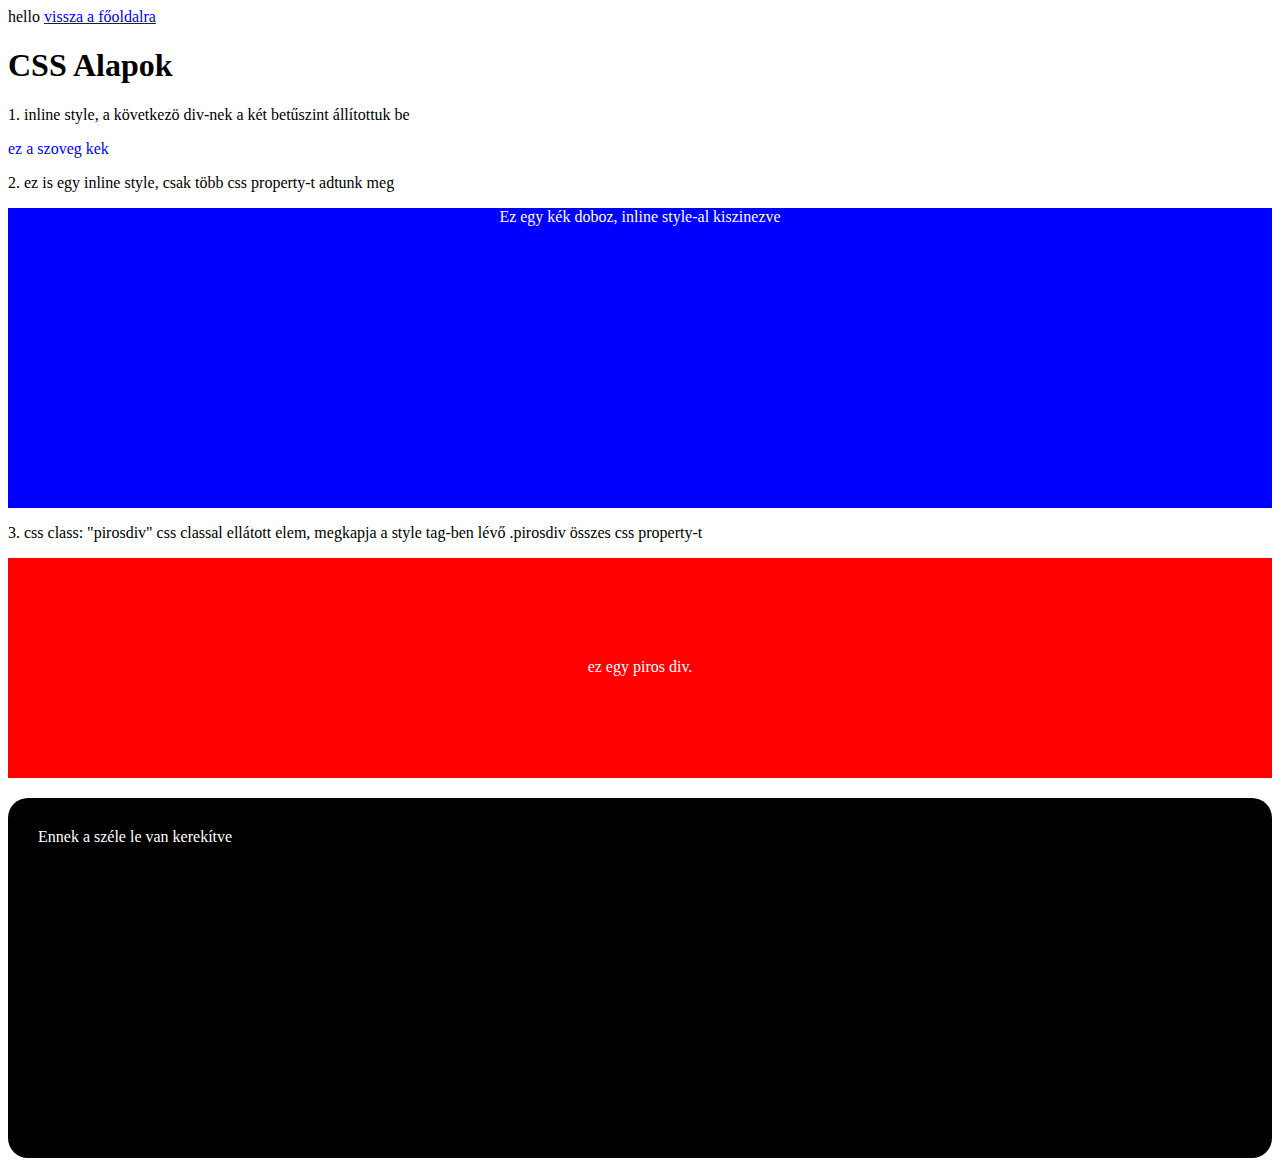
==== 02_css_basics.html @ cfd97486 "első file-ok hozzáadása" ====
<!DOCTYPE html>
<html lang="en">
<head>
    <meta charset="UTF-8">
    <title>Document</title>
</head>
<body>
   hello
   
   <a href="index.html">vissza a főoldalra</a>
   
   <h1>CSS Alapok</h1>
   <p>
       1. inline style, a következö div-nek a két betűszint állítottuk be
   </p>
   <div style="color: blue;">ez a szoveg kek</div>
   
   <p>2. ez is egy inline style, csak több css property-t adtunk meg</p>
   
   <div style="background-color: blue;
               height: 300px; 
               text-align: center; 
               color: white;
    ">
Ez egy kék doboz, inline style-al kiszinezve</div>
          
<p>3. css class: "pirosdiv" css classal ellátott elem, megkapja a style tag-ben lévő .pirosdiv összes css property-t</p>              
<div class="pirosdiv">ez egy piros div.</div>
<div id="lekerekitett">Ennek a széle le van kerekítve</div>                                         
<style>
/* ez egy css comment. A style tagek közé nem html hanem css kódot kell írni */
/*a pirosdiv class-al ellatott html elemekre az alabbi tulajdonsagok vonatkoznak */
.pirosdiv
    {
        background-color: red;
        height: 120px;
        color: white;
        text-align: center;
        padding-top: 100px;
    }
/* a kettőskereszt id-t jelent css-ben, a pont class-t jelent */
#lekerekitett{
/*a padding befelé tolja a tartalmat*/
        padding: 30px;
/*a margin a html elem körül hat*/
        margin-top: 20px;
        background-color: black;
        color: white;
        border-radius: 20px;
        height: 300px;
    }

</style>
           

                  
            
</body>
</html>
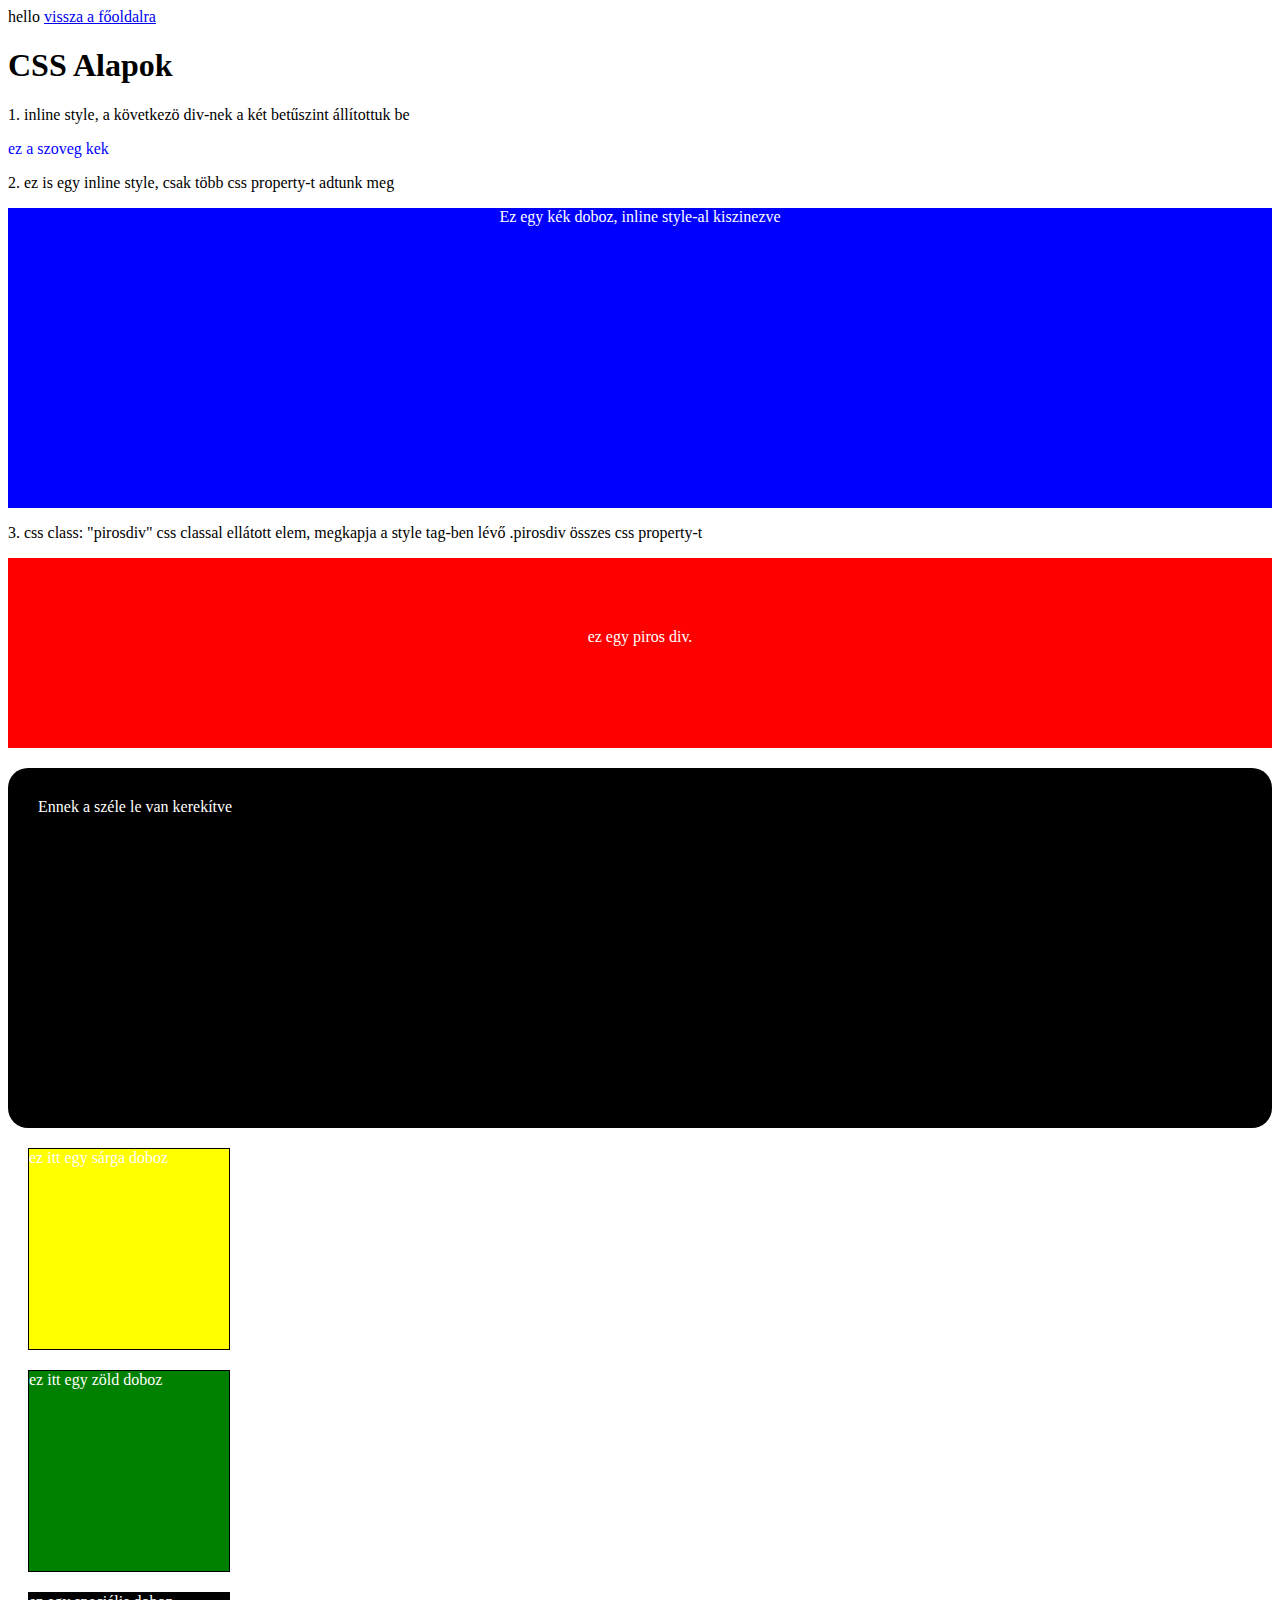
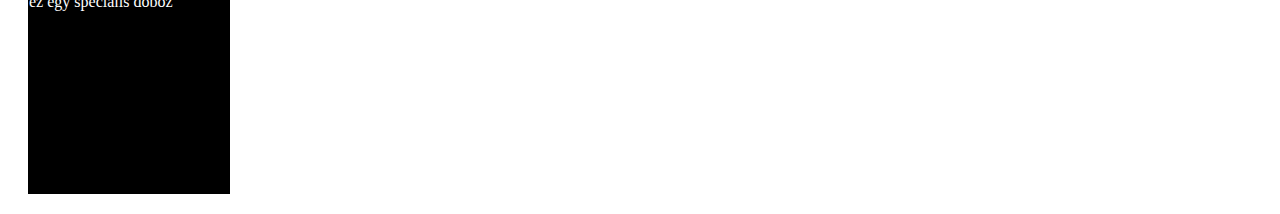
==== commit c75240fe: "css alapok: class,id" ====
--- a/02_css_basics.html
+++ b/02_css_basics.html
@@ -22,9 +22,10 @@
                text-align: center; 
                color: white;
     ">
-Ez egy kék doboz, inline style-al kiszinezve</div>
+    Ez egy kék doboz, inline style-al kiszinezve</div>
           
-<p>3. css class: "pirosdiv" css classal ellátott elem, megkapja a style tag-ben lévő .pirosdiv összes css property-t</p>              
+<p>3. css class: "pirosdiv" css classal ellátott elem, megkapja a style tag-ben lévő .pirosdiv összes css property-t</p>
+              
 <div class="pirosdiv">ez egy piros div.</div>
 <div id="lekerekitett">Ennek a széle le van kerekítve</div>                                         
 <style>
@@ -36,9 +37,9 @@
         height: 120px;
         color: white;
         text-align: center;
-        padding-top: 100px;
+        padding-top: 70px;
     }
-/* a kettőskereszt id-t jelent css-ben, a pont class-t jelent */
+/* a kettőskereszt id-t jelent css-ben, a pont pedig class-t jelent */
 #lekerekitett{
 /*a padding befelé tolja a tartalmat*/
         padding: 30px;
@@ -53,7 +54,33 @@
 </style>
            
 
-                  
+<div class="doboz sarga-doboz">ez itt egy sárga doboz</div>
+<div class="doboz zold-doboz">ez itt egy zöld doboz</div>                  
+<div id="specialis-doboz" class="doboz">ez egy speciális doboz</div>
+           
+<style>
+    
+    /* a kettőskereszt id-t jelent css-ben, a pont pedig class-t jelent */
+    
+    .doboz{
+        width: 200px;
+        height: 200px;
+        border: 1px solid black;
+        margin: 20px;
+        color: white;
+    }    
+    
+    .sarga-doboz{
+        background-color: yellow;
+    }
+    .zold-doboz{
+        background-color: green;
+    }
+    #specialis-doboz{
+        background-color: black;
+    }
+    
+</style>
             
 </body>
 </html>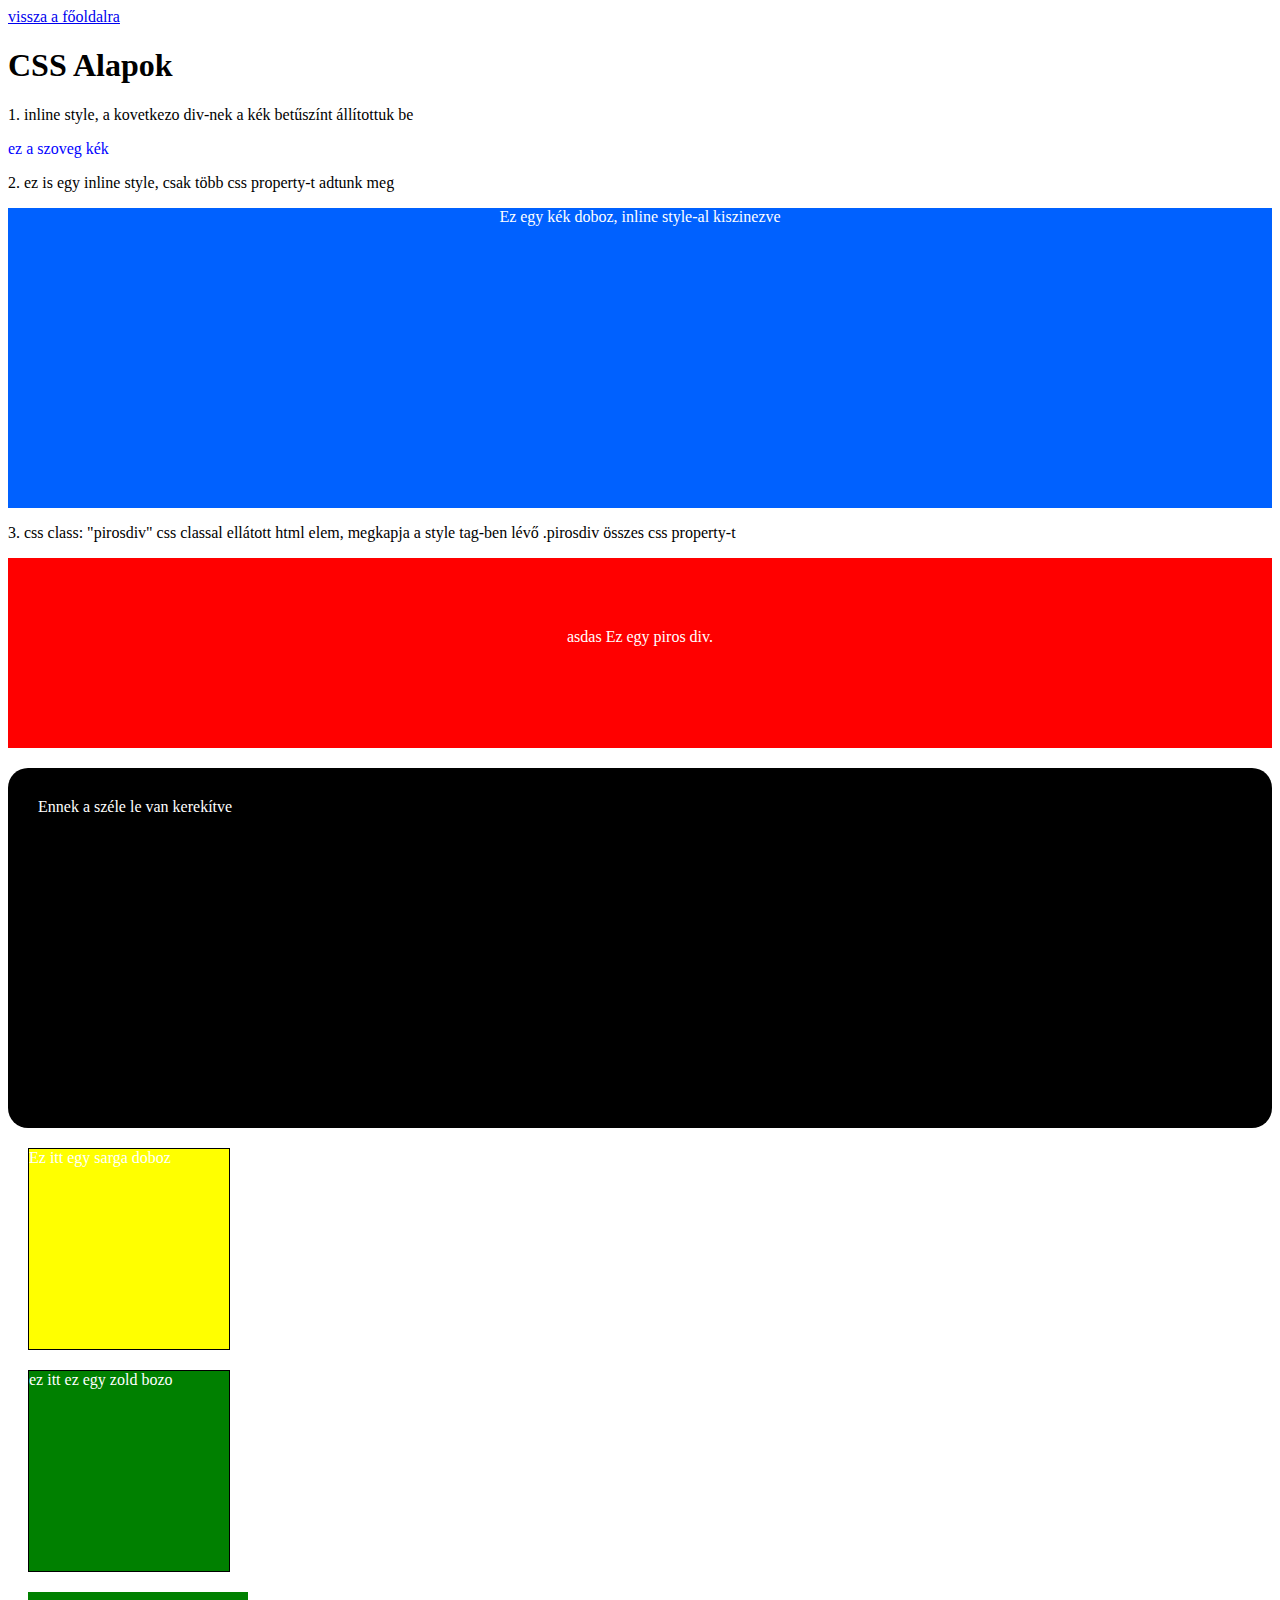
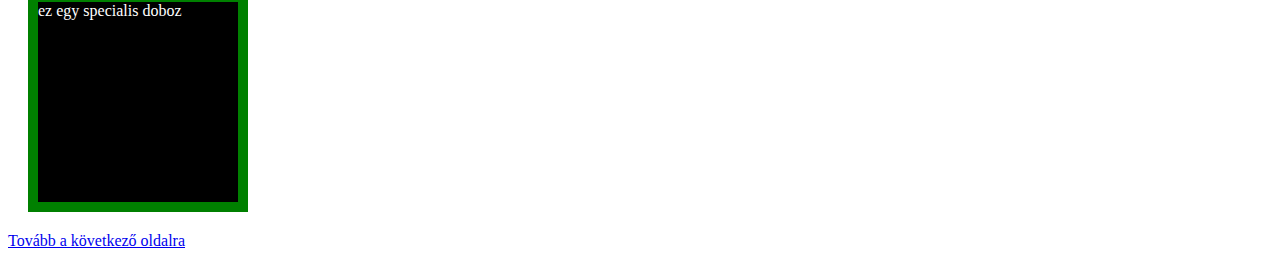
==== commit 26dc9394: "positioning" ====
--- a/02_css_basics.html
+++ b/02_css_basics.html
@@ -1,86 +1,90 @@
 <!DOCTYPE html>
 <html lang="en">
 <head>
-    <meta charset="UTF-8">
-    <title>Document</title>
+  <meta charset="UTF-8">
+  <title>Css Alapok</title>
 </head>
 <body>
-   hello
-   
-   <a href="index.html">vissza a főoldalra</a>
-   
-   <h1>CSS Alapok</h1>
-   <p>
-       1. inline style, a következö div-nek a két betűszint állítottuk be
-   </p>
-   <div style="color: blue;">ez a szoveg kek</div>
-   
-   <p>2. ez is egy inline style, csak több css property-t adtunk meg</p>
-   
-   <div style="background-color: blue;
-               height: 300px; 
-               text-align: center; 
-               color: white;
-    ">
-    Ez egy kék doboz, inline style-al kiszinezve</div>
-          
-<p>3. css class: "pirosdiv" css classal ellátott elem, megkapja a style tag-ben lévő .pirosdiv összes css property-t</p>
-              
-<div class="pirosdiv">ez egy piros div.</div>
-<div id="lekerekitett">Ennek a széle le van kerekítve</div>                                         
+
+<a href="./index.html">vissza a főoldalra</a>
+
+<h1>CSS Alapok</h1>
+
+<p>
+1. inline style, a kovetkezo div-nek a kék betűszínt állítottuk be
+</p>
+<div style="color: blue;">ez a szoveg kék</div>
+
+<p>2. ez is egy inline style, csak több css property-t adtunk meg</p>
+
+<div style="background-color: #0061ff;
+            height: 300px;
+            text-align: center;
+            color: white;
+  ">
+  Ez egy kék doboz, inline style-al kiszinezve</div>
+
+<p>3. css class: "pirosdiv" css classal ellátott html elem,
+megkapja a style tag-ben lévő .pirosdiv összes css property-t</p>
+
+<div class="pirosdiv">asdas Ez egy piros div.</div>
+<div id="lekerekitett">Ennek a széle le van kerekítve</div>
+
 <style>
-/* ez egy css comment. A style tagek közé nem html hanem css kódot kell írni */
-/*a pirosdiv class-al ellatott html elemekre az alabbi tulajdonsagok vonatkoznak */
-.pirosdiv
-    {
-        background-color: red;
-        height: 120px;
-        color: white;
-        text-align: center;
-        padding-top: 70px;
-    }
-/* a kettőskereszt id-t jelent css-ben, a pont pedig class-t jelent */
-#lekerekitett{
-/*a padding befelé tolja a tartalmat*/
-        padding: 30px;
-/*a margin a html elem körül hat*/
-        margin-top: 20px;
-        background-color: black;
-        color: white;
-        border-radius: 20px;
-        height: 300px;
-    }
+/* ez egy css comment. a style tagek közé nem html hanem css kódot kell írni.*/
+/* a pirosdiv class-al ellátott html elemekre az alábbi tulajdonságok vonatkoznak: */
+.pirosdiv {
+    background-color: red;
+    height: 120px;
+    color: white;
+    text-align: center;
+    padding-top: 70px;
+}
+/* a kettőskereszt id-t jelent css-ben, a pont class-t jelent */
+#lekerekitett {
+    /* a padding befelé tolja a tartalmat */
+    padding: 30px;
+    /* a margin a html elem körül hat */
+    margin-top: 20px;
+    background-color: black;
+    color: white;
+    border-radius: 20px;
+    height: 300px;
+}
+</style>
+
+
+<div class="doboz sarga-doboz">Ez itt egy sarga doboz</div>
+<div class="doboz zold-doboz">ez itt ez egy zold bozo</div>
+<div id="specialis-doboz" class="doboz">ez egy specialis doboz</div>
+
+<style>
+
+/* a # kettőskereszt id-t jelent css-ben, a pont pedig class-t jelent */
+.doboz {
+  width: 200px;
+  height: 200px;
+  border: 1px solid black;
+  margin: 20px;
+  color: white;
+}
+
+.sarga-doboz {
+  background-color: yellow;
+}
+.zold-doboz {
+  background-color: green;
+}
+
+#specialis-doboz {
+  background-color: black;
+  border: 10px solid green;
+
+}
 
 </style>
-           
 
-<div class="doboz sarga-doboz">ez itt egy sárga doboz</div>
-<div class="doboz zold-doboz">ez itt egy zöld doboz</div>                  
-<div id="specialis-doboz" class="doboz">ez egy speciális doboz</div>
-           
-<style>
-    
-    /* a kettőskereszt id-t jelent css-ben, a pont pedig class-t jelent */
-    
-    .doboz{
-        width: 200px;
-        height: 200px;
-        border: 1px solid black;
-        margin: 20px;
-        color: white;
-    }    
-    
-    .sarga-doboz{
-        background-color: yellow;
-    }
-    .zold-doboz{
-        background-color: green;
-    }
-    #specialis-doboz{
-        background-color: black;
-    }
-    
-</style>
-            
+<a href="./03_css_basics.html">Tovább a következő oldalra</a>
+
 </body>
 </html>